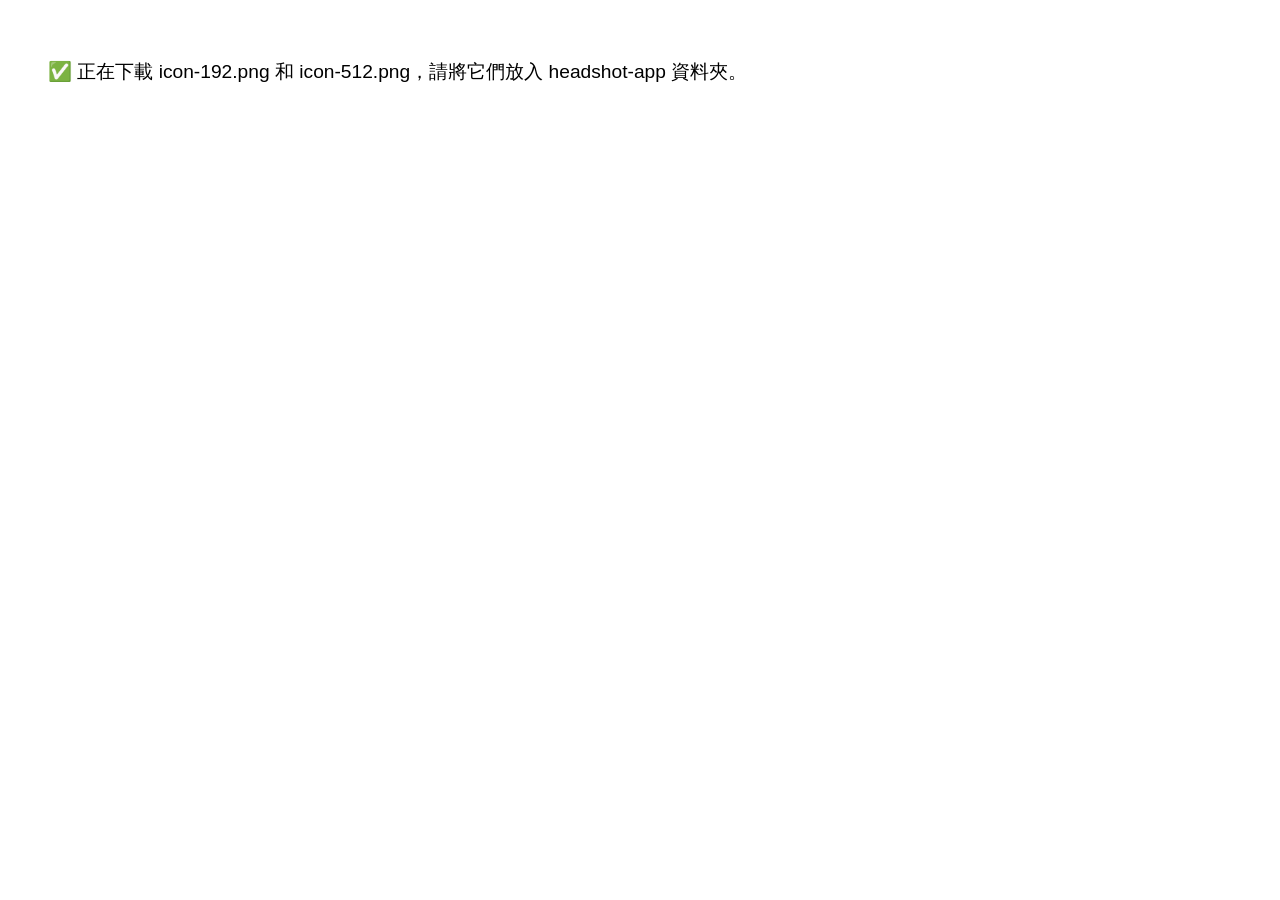
==== generate-icons.html @ 983b1238 "Add PWA support with icons" ====
<!DOCTYPE html>
<html>
<head><meta charset="UTF-8"><title>產生 Icon</title></head>
<body>
<script>
function drawIcon(size) {
  const canvas = document.createElement('canvas');
  canvas.width = canvas.height = size;
  const ctx = canvas.getContext('2d');
  const s = size / 512;

  // 背景漸層
  const grad = ctx.createLinearGradient(0, 0, size, size);
  grad.addColorStop(0, '#4f8ef7');
  grad.addColorStop(1, '#6c5ce7');
  ctx.fillStyle = grad;
  roundRect(ctx, 0, 0, size, size, 100 * s);
  ctx.fill();

  // 相機機身
  ctx.fillStyle = 'rgba(255,255,255,0.95)';
  roundRect(ctx, 96*s, 180*s, 320*s, 220*s, 30*s);
  ctx.fill();

  // 相機頂部凸起
  roundRect(ctx, 190*s, 148*s, 132*s, 55*s, 20*s);
  ctx.fill();

  // 鏡頭外圈（深藍）
  ctx.fillStyle = '#3a7bd5';
  ctx.beginPath();
  ctx.arc(256*s, 292*s, 82*s, 0, Math.PI*2);
  ctx.fill();

  // 鏡頭內圈（白色半透明）
  ctx.fillStyle = 'rgba(255,255,255,0.12)';
  ctx.beginPath();
  ctx.arc(256*s, 292*s, 72*s, 0, Math.PI*2);
  ctx.fill();

  // 人物頭部
  ctx.fillStyle = 'white';
  ctx.beginPath();
  ctx.arc(256*s, 265*s, 24*s, 0, Math.PI*2);
  ctx.fill();

  // 人物肩膀
  ctx.beginPath();
  ctx.ellipse(256*s, 318*s, 35*s, 22*s, 0, 0, Math.PI*2);
  ctx.fill();

  // 快門按鈕
  ctx.fillStyle = '#4f8ef7';
  ctx.beginPath();
  ctx.arc(342*s, 210*s, 13*s, 0, Math.PI*2);
  ctx.fill();

  return canvas;
}

function roundRect(ctx, x, y, w, h, r) {
  ctx.beginPath();
  ctx.moveTo(x + r, y);
  ctx.lineTo(x + w - r, y);
  ctx.quadraticCurveTo(x + w, y, x + w, y + r);
  ctx.lineTo(x + w, y + h - r);
  ctx.quadraticCurveTo(x + w, y + h, x + w - r, y + h);
  ctx.lineTo(x + r, y + h);
  ctx.quadraticCurveTo(x, y + h, x, y + h - r);
  ctx.lineTo(x, y + r);
  ctx.quadraticCurveTo(x, y, x + r, y);
  ctx.closePath();
}

function download(canvas, name) {
  const a = document.createElement('a');
  a.download = name;
  a.href = canvas.toDataURL('image/png');
  a.click();
}

// 產生並下載
download(drawIcon(192), 'icon-192.png');
setTimeout(() => download(drawIcon(512), 'icon-512.png'), 800);

document.body.innerHTML = '<p style="font-family:sans-serif;padding:40px;font-size:1.2rem">✅ 正在下載 icon-192.png 和 icon-512.png，請將它們放入 headshot-app 資料夾。</p>';
</script>
</body>
</html>
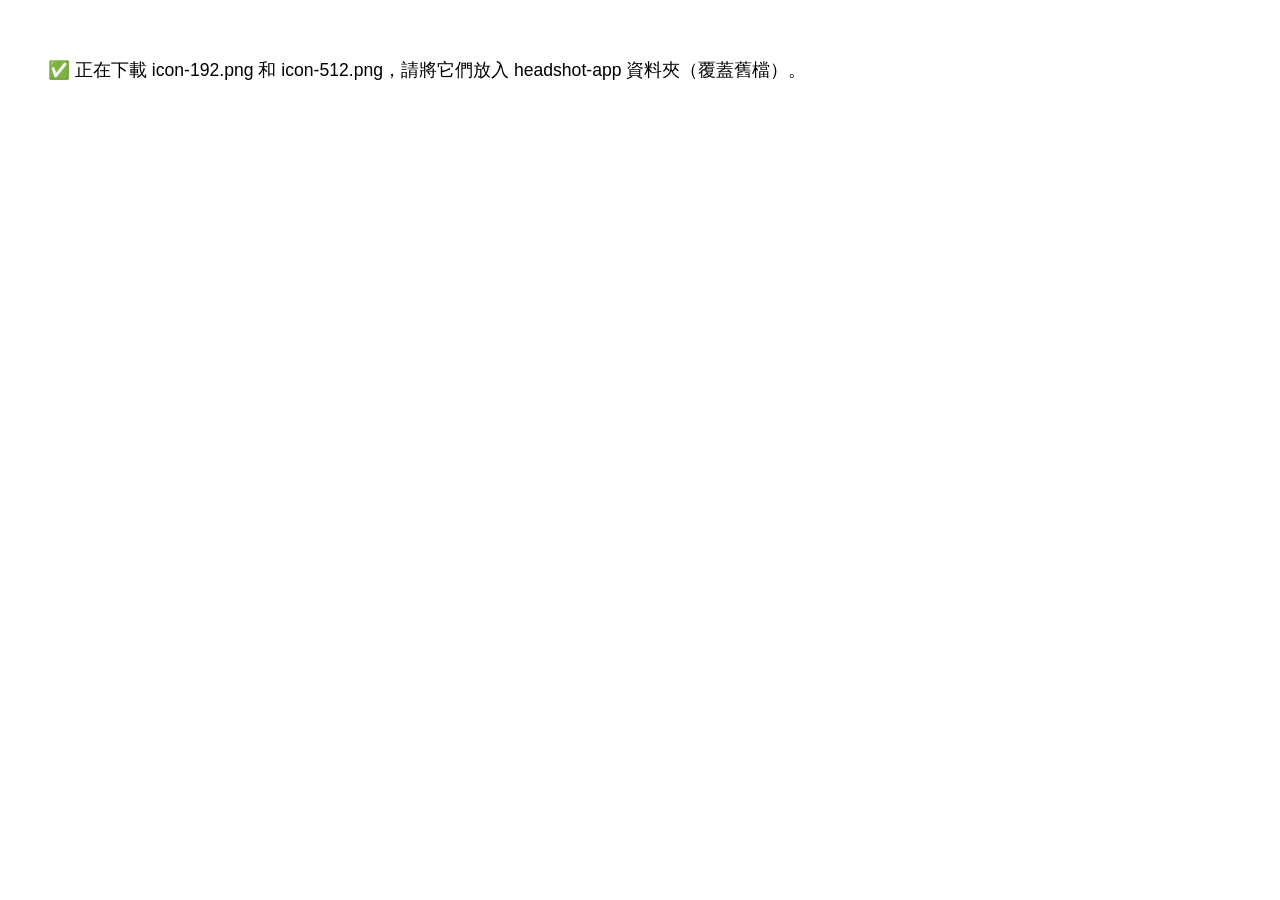
==== commit 89cfa46b: "Fix: larger oval guide, minimalist line-art icon" ====
--- a/generate-icons.html
+++ b/generate-icons.html
@@ -9,51 +9,54 @@
   const ctx = canvas.getContext('2d');
   const s = size / 512;
 
-  // 背景漸層
-  const grad = ctx.createLinearGradient(0, 0, size, size);
-  grad.addColorStop(0, '#4f8ef7');
-  grad.addColorStop(1, '#6c5ce7');
-  ctx.fillStyle = grad;
-  roundRect(ctx, 0, 0, size, size, 100 * s);
+  // 背景 — 深藍近黑
+  ctx.fillStyle = '#0d1117';
+  roundRect(ctx, 0, 0, size, size, 108 * s);
   ctx.fill();
 
-  // 相機機身
-  ctx.fillStyle = 'rgba(255,255,255,0.95)';
-  roundRect(ctx, 96*s, 180*s, 320*s, 220*s, 30*s);
-  ctx.fill();
+  // 細線筆觸
+  const lw = 18 * s;
+  ctx.strokeStyle = 'rgba(255, 255, 255, 0.90)';
+  ctx.lineWidth = lw;
+  ctx.lineCap = 'round';
+  ctx.lineJoin = 'round';
 
-  // 相機頂部凸起
-  roundRect(ctx, 190*s, 148*s, 132*s, 55*s, 20*s);
-  ctx.fill();
+  // 人像外框（圓角矩形）
+  const fx = 130 * s, fy = 90 * s, fw = 252 * s, fh = 320 * s, fr = 36 * s;
+  ctx.beginPath();
+  ctx.moveTo(fx + fr, fy);
+  ctx.lineTo(fx + fw - fr, fy);
+  ctx.quadraticCurveTo(fx + fw, fy, fx + fw, fy + fr);
+  ctx.lineTo(fx + fw, fy + fh - fr);
+  ctx.quadraticCurveTo(fx + fw, fy + fh, fx + fw - fr, fy + fh);
+  ctx.lineTo(fx + fr, fy + fh);
+  ctx.quadraticCurveTo(fx, fy + fh, fx, fy + fh - fr);
+  ctx.lineTo(fx, fy + fr);
+  ctx.quadraticCurveTo(fx, fy, fx + fr, fy);
+  ctx.closePath();
+  ctx.stroke();
 
-  // 鏡頭外圈（深藍）
-  ctx.fillStyle = '#3a7bd5';
+  // 頭部（圓形）
   ctx.beginPath();
-  ctx.arc(256*s, 292*s, 82*s, 0, Math.PI*2);
-  ctx.fill();
+  ctx.arc(256 * s, 228 * s, 60 * s, 0, Math.PI * 2);
+  ctx.stroke();
 
-  // 鏡頭內圈（白色半透明）
-  ctx.fillStyle = 'rgba(255,255,255,0.12)';
+  // 肩膀弧線
+  const sy2 = 358 * s;
   ctx.beginPath();
-  ctx.arc(256*s, 292*s, 72*s, 0, Math.PI*2);
-  ctx.fill();
+  ctx.moveTo(148 * s, sy2);
+  ctx.quadraticCurveTo(256 * s, 300 * s, 364 * s, sy2);
+  ctx.stroke();
 
-  // 人物頭部
-  ctx.fillStyle = 'white';
+  // 底部小橫線 — 相片裁切提示
+  ctx.strokeStyle = 'rgba(79, 142, 247, 0.85)';
+  ctx.lineWidth = 14 * s;
+  ctx.lineCap = 'round';
+  const bly = 448 * s;
   ctx.beginPath();
-  ctx.arc(256*s, 265*s, 24*s, 0, Math.PI*2);
-  ctx.fill();
-
-  // 人物肩膀
-  ctx.beginPath();
-  ctx.ellipse(256*s, 318*s, 35*s, 22*s, 0, 0, Math.PI*2);
-  ctx.fill();
-
-  // 快門按鈕
-  ctx.fillStyle = '#4f8ef7';
-  ctx.beginPath();
-  ctx.arc(342*s, 210*s, 13*s, 0, Math.PI*2);
-  ctx.fill();
+  ctx.moveTo(196 * s, bly);
+  ctx.lineTo(316 * s, bly);
+  ctx.stroke();
 
   return canvas;
 }
@@ -79,11 +82,10 @@
   a.click();
 }
 
-// 產生並下載
 download(drawIcon(192), 'icon-192.png');
 setTimeout(() => download(drawIcon(512), 'icon-512.png'), 800);
 
-document.body.innerHTML = '<p style="font-family:sans-serif;padding:40px;font-size:1.2rem">✅ 正在下載 icon-192.png 和 icon-512.png，請將它們放入 headshot-app 資料夾。</p>';
+document.body.innerHTML = '<p style="font-family:sans-serif;padding:40px;font-size:1.1rem">✅ 正在下載 icon-192.png 和 icon-512.png，請將它們放入 headshot-app 資料夾（覆蓋舊檔）。</p>';
 </script>
 </body>
 </html>
